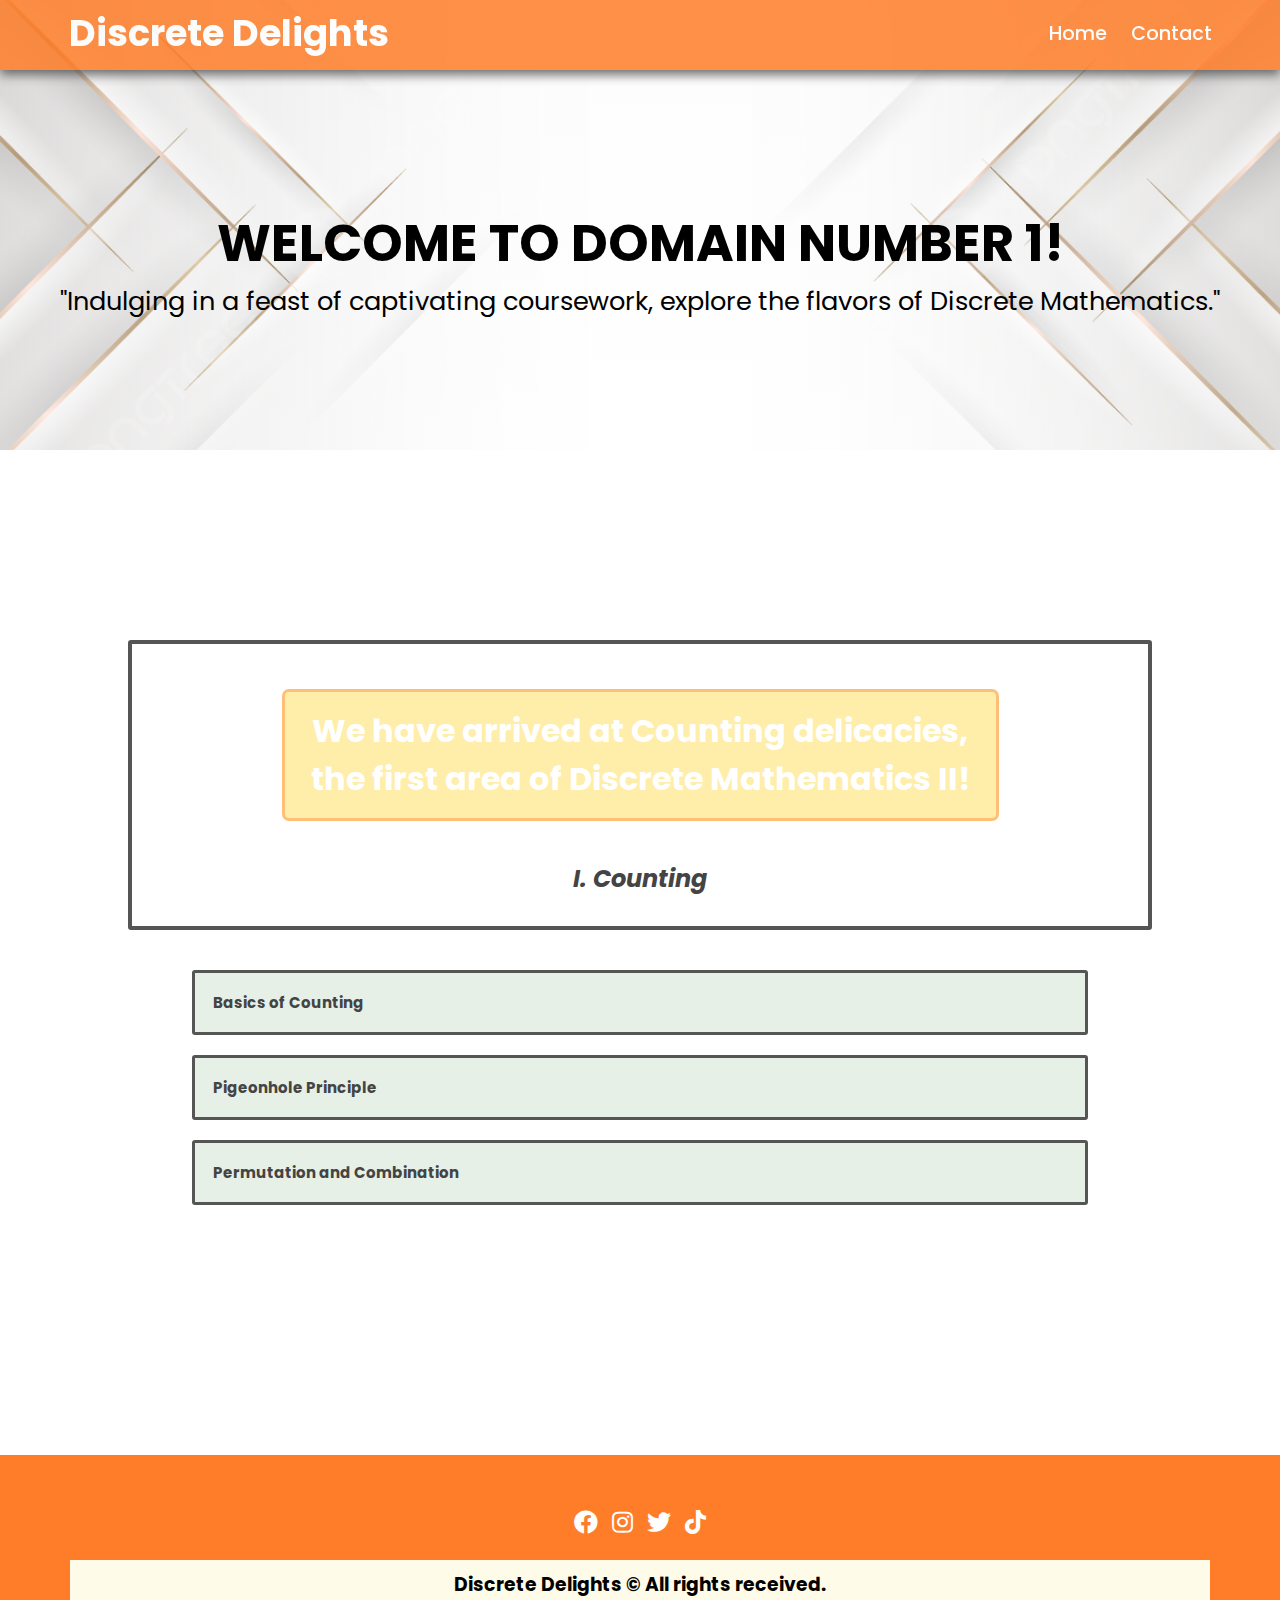
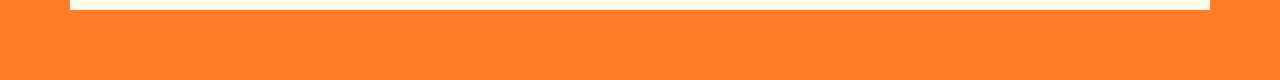
==== topic1.html @ 34c22650 "Add files via upload" ====
<!DOCTYPE html>
<!-- Website - www.codingnepalweb.com -->
<html lang="en" dir="ltr">
  <head>
    <meta charset="UTF-8" />
    <title>Discrete Delights</title>
    <link rel="stylesheet" href="style.css" />
    <!-- Fontawesome CDN Link -->
    <link rel="stylesheet" href="https://cdnjs.cloudflare.com/ajax/libs/font-awesome/5.15.2/css/all.min.css" />
    <meta name="viewport" content="width=device-width, initial-scale=1.0" />
  </head>
  <body>
    <nav class="navbar">
        <div class="navbar-container container">
            <input type="checkbox" name="" id="">
            <div class="hamburger-lines">
                <span class="line line1"></span>
                <span class="line line2"></span>
                <span class="line line3"></span>
            </div>
            <ul class="menu">
                <li><a href="index.html">Home</a></li>
                <li><a href="#footer">Contact</a></li>
            </ul>
            <h1 class="logo">Discrete Delights</h1>
        </div>
    </nav>

    <center>

    <section class="showcase-area" id="showcase">
        <div class="showcase-container">
            <h1 class="main-title" id="home">Welcome to Domain Number 1!</h1>
            <p style="color: black;">"Indulging in a feast of captivating coursework, explore the flavors of Discrete Mathematics."</p>
        </div>
    </section>

    <section id="degree">
    <div class="degree">
        <h1>We have arrived at Counting delicacies, the first area of Discrete Mathematics II!</h1>
        <br>
        <h2><i>I. Counting </i></h2>
    </div>
        <!--Each button of the "accordion" class will present its content when clicked on, and will revert back to being
        a button when clicked on again-->
        <div class="content">
        <button class="accordion">Basics of Counting</button>
        <div class="panel">

            <p><b>Counting</b> basics refer to the basic principles and techniques used
                 to determine the number of possible outcomes or arrangements in
                  a given situation. These principles form the basis of combinatorics,
                   a branch of mathematics focused on counting and placing objects.</p>
            <p>The basic counting principles in combinatorics are the basic techniques used
                 to count or determine the number of outcomes in various situations. The three main counting principles are:</p>
            

            <h3><b>The Multiplication Principle</b></h3>
            <p>■ The <i>multiplicative principle</i> states that if event A
                can occur in m
                ways, and each possibility for A
                allows for exactly n 
                ways for event B,
                then the event “A
                and 
               B” can occur in m x n
                ways.</p>

            <p><b>Example:</b></p>

            <p>I need to choose a password for a computer account. The rule is that the password must consist of two lowercase
                 letters (a to z) followed by one capital letter (A to Z) followed by four digits (0,1,⋯,9)</p>
            <p><b>Solution:</b></p>

            <p>To choose a password, I need to first choose a lowercase letter, then another lowercase letter, then one capital letter, and then 4
                digits. There are 26
                lowercase letters, 26
                capital letters, and 10
                digits. Thus, by the multiplication principle, the total number of possible valid passwords is</p>

               <p style="text-align: center;"><b>N = 26 × 26 × 26 × 10 × 10 × 10 × 10 = 263 × 104</b></p>

               <p>Sum rule can be applied to various real-life scenarios, games, and strategies.</p>

               <p>■ <b>Menu Combinations:</b>
                Consider designing a menu for your restaurant that offers a variety of appetizers, entrées, and desserts. 
                This idea enables you to methodically count and provide a variety of menu alternatives.
               </p>

               <center>
               <img src="combo.avif" alt="">
                </center>

               <p>■ <b>Outfit Selection:</b>
                You could have several options while choosing shirts, pants, and shoes in the morning. The product formula allows you
                 to calculate the total number of outfit possibilities. You can count the amount of clothes you can make from your closet
                  using this technique.
               </p>

               <center>
                <img src="outfit.gif" alt="">
                 </center>

               <p>■ <b>Manufacturing Processes:</b>
                The product rule is used in manufacturing processes where a number of choices or actions are carried out in succession.
                This idea supports the planning and improvement of production procedures.
               </p>

               <center>
                <img src="manufacturing.gif" alt="">
               </center>
               <br>
               <br>

               <h3><b>The Principle of Counting with Repetition</b></h3>
            <p>■ With the <i>Counting Principle</i>, repetition is allowed, meaning that if the first and second choices have the same options, 
                we can choose the same option for both.</p>

            <p><b>Example:</b></p>

            <p>If you have 4 different colors and you want to paint a fence with 5 panels, allowing for repetition of colors, 
                then the total number of possible colorings:</p>
            
               <p style="text-align: center;"><b>N = 4^5 = 1024</b></p>

               <p>The Principle of Counting with Repetition can be applied to various real-life scenarios, games, and strategies.</p>

               <p>■ <b>Password Combinations:</b>
                You frequently have the choice to use numbers, letters (both capital and lowercase), and special characters when creating a password for an online account.
                 The counting with repetition approach enables you to compute the total number of password combinations by multiplying the options for each character
                  position if you have a choice of 10 digits, 26 letters, and 10 special characters.
               </p>

               <center>
               <img src="password.png" alt="">
                </center>

               <p>■ <b>Lock Combinations:</b>
                Several digits or symbols can be used to set a combination on combination locks. The idea of counting with repetition allows you to calculate the total number
                 of lock possibilities by multiplying the options for each position if each digit can be chosen from 0 to 9 and your lock has four positions.
                  There are 10 x 10 x 10 x 10 = 10,000 different combinations in this scenario.
               </p>

               <center>
                <img src="lock.webp" alt="">
                 </center>

               <p>■ <b>Game Dice Rolls:</b>
                Rolling dice is a common component in board games, and each die has a specific number of sides. The idea of counting by repetition is used
                 to determine how many outcomes are available when you roll many dice.
               </p>

               <center>
                <img src="dice.jpg" alt="">
               </center>
               <br>
               <br>

               <h3><b>The Addition Principle</b></h3>
            <p>■ The <i>additive principle</i> states that if event A can occur in m
                ways, and event B can occur in n disjoint ways, then the event “A or B
               ” can occur in m + n ways.</p>

            <p><b>Example:</b></p>

            <p>How many two letter “words” start with either A or B? (A word is just a string of letters; it doesn't have to be English, or even pronounceable.)</p>
            <p><b>Solution:</b></p>

            <p>First, how many two letter words start with A? We just need to select the second letter, which can be accomplished in 26 ways.
                 So there are 26 words starting with A. There are also 26 words that start with B.
                Thus, by the use of addition principle, we can get the possible value of:</p>

               <p style="text-align: center;"><b>N = 26+26= 52</b></p>

               <p>Product rule can be applied to various real-life scenarios, games, and strategies.</p>

               <p>■ <b>Menu Selections:</b>
                Think about a menu at a restaurant where diners can select a combination meal or a main course.
                This idea aids in determining the overall amount of menu options.
               </p>

               <center>
               <img src="select.jpg" alt="">
                </center>

               <p>■ <b>Event Planning:</b>
                The sum rule is used to determine the total number of potential activities or
                 entertainment alternatives while planning gatherings or celebrations.
                 This idea supports efficient event planning and management.
               </p>

               <center>
                <img src="planning.gif" alt="">
                 </center>

               <p>■ <b>Investment Options:</b>
                Consider investment opportunities while using the sum rule. The sum formula aids in
                 calculating the total number of investment possibilities accessible if you have the
                  option of investing in either stocks or bonds. This theory aids in evaluating and
                   contrasting potential investment opportunities.
               </p>

               <center>
                <img src="invest.jpg" alt="">
               </center>

               <p>In discrete mathematics, counting generally offers a basis for understanding the
                 combinatorial structure of problems, enabling accurate computation and analysis
                  in a wide range of domains. It aids in various ways, including problem-solving
                   involving finite sets, prospect exploration, decision-making, and process optimization.</p>
               <br>
               <br>


               <center>
               <div class="reflection">
                <h2>REFLECTION</h2>
                <h3>Sip on thought-provoking reflections and insights in, Basics of Counting, one of the discrete delicacies!</h3>
                <br>
                <p>Reflecting on the basics of counting, I have come to appreciate the fundamental role
                     it plays in various aspects of our lives. From simple everyday tasks to complex
                      decision-making processes, the ability to count and analyze possibilities is a powerful tool.</p>

                <p>One important realization is the importance of counting in probability theory.
                    Applying the counting principle enables us to evaluate the probability of specific events or
                     results and aids in our ability to make thoughtful decisions in the face of ambiguity.
                      The fundamentals of counting serve as the foundation for calculating probability, whether
                       it's used to forecast a game's outcome, assess risks in a corporate operation, or
                        determine the likelihood that a specific event will occur.
                </p>
                
                <p>The fundamentals of counting have also impacted how I approach decision-making and problem-solving.
                     I discovered how to break down complicated issues into smaller, easier to handle components
                      and use the counting principle to methodically examine each component. My capacity to weigh
                       all potential outcomes, take into account many configurations and options, and draw well-informed
                        decisions has improved as a result of this strategy.</p>
                
                <p>Overall, understanding the basics of counting has equipped me with powerful tools for evaluating
                     possibilities, making informed decisions, and navigating uncertainty in various contexts.</p>
                </div>
                </center>
            
        <br>
        </div>

        <button class="accordion">Pigeonhole Principle</button>
        <div class="panel">
            <p>The <b>Pigeonhole Principle</b>, also known as the Dirichlet Principle, is a basic concept in
                 combinatorics that states that if there are more objects than available containers,
                  at least one container must contain more than one object. In other words, if you distribute
                   your objects over a smaller number of categories or taxonomies, there will always be at
                 least one category that contains more than one object.</p>

            <p>The importance of the pigeonhole principle is that its existence can be proven without explicitly
                 identifying a particular outcome or pattern. It provides powerful tools for establishing boundaries,
                  disproving possibilities, and making predictions based on simple logical reasoning.</p>
            
            <center>
                <img src="pigeon.png" alt="">
            </center>

            <p>Here are some real-life examples that demonstrate the pigeonhole principle:</p>

            <p>■ <b>Birthdays:</b></p> 
            <p>Groups larger than 365 must have at least two people with the same birthday. There are only 365 days in a year,
                 so if the number of people exceeds this limit, there must be at least one day on which more than one person is born.</p>
            
            <center>
                <img src="birthday.webp" alt="">
            </center>

            <p>■ <b>Socks:</b></p> 
            <p>Imagine a drawer full of socks, all of which are either black or white. There must be at least two socks of the same color in the
                 drawer if there are more socks than there are available colors (black and white).</p>
            
            <center>
                <img src="socks.jpg" alt="">
            </center>

                 <p>■ <b>Bus Stops:</b></p> 
            <p>Consider a bus route with 5 stops and 6 waiting customers. There must be at least one stop with more than one passenger if each passenger
                 is assigned to a different stop. This shows that with the limited pauses, at least one stop will need to
                  accommodate several passengers.</p>

            <center>
                <img src="bus.jpg" alt="">
            </center>

            <p>The pigeonhole principle is also used to solve problems and make predictions in various contexts. Here's how it can be applied:</p>

            <p>■ <b>Proving Existence:</b></p> 
            <p>This idea can be used to demonstrate the reality of a specific configuration or outcome. The fact that there are more objects than separate options
                 leads us to the conclusion that there must be at least one situation in which some things overlap or match.</p>
      
            <p>■ <b>Identifying Constraints:</b></p> 
            <p>This idea aids in locating restrictions and limitations in a certain circumstance. You can better comprehend the boundaries or restrictions of your
                 issue by recognizing the differences between the number of items and the number of categories or options accessible.</p>
      
            <p>■ <b>Making Predictions:</b></p> 
            <p>We are able to forecast the future and reach logical conclusions because to this principle. Given the quantity of items and the variety of categories,
                 it follows that there must be repeats and overlaps that result in particular outcomes or patterns.</p>
            
            <center>
                <img src="chess.png" alt="">
            </center>

            <p>All things considered, the pigeonhole principle is a useful tool for proving the existence of particular outcomes, locating restrictions,
                 and generating predictions over a wide range of circumstances. Insight into a wide range of real-world scenarios and mathematical
                  conundrums is provided by its straightforward yet effective strategies for reasoning about counting and distribution difficulties.</p>
            <br>
           <br>

           <center>
            <div class="reflection">
             <h2>REFLECTION</h2>
             <h3>Sip on thought-provoking reflections and insights in, Pigeonhole Principle, one of the discrete delicacies!</h3>
             <br>
             <p>I now have a clearer understanding of the Pigeonhole Principle's straightforwardness and significant influence on problem solving.
                 According to this rule, at least one container must carry more than one object if there are more objects or elements than slots
                  available to hold them. The pigeonhole concept has broad ramifications for numerous situations and domains, despite the fact
                   that it may appear obvious.</p>

            <p>My analytical skills improved as a result of learning about the pigeonhole principle, which forced me to consider scenarios in
                 which objects and elements are dispersed or grouped critically. This enabled me to evaluate the appropriateness of repetition
                  or duplication based merely on the quantity of objects and containers involved. This principle identifies constraints,
                   offers a useful perspective on problem solving, and makes results predictable.</p>

            <p>The pigeonhole principle has several cross-disciplinary applications. For instance, in computer science, it is helpful for examining
                 collision resolution techniques and hashing algorithms. This approach aids in scheduling and planning by helping to spot conflict
                  and overlaps and ensuring effective resource and time allocation. The pigeonhole principle is a proof of patterns, repeats,
                   and even endless sequences in mathematics and number theory.</p>

            <p>To sum up, the pigeonhole concept has shown to be an effective tool for solving issues. It is crucial to comprehend this idea
                 because of its simplicity and variety of applications. We have created a more planned and organized method for studying
                  scenarios with constrained resources and arrangements by using this principle. The pigeonhole principle improved my
                   analytical thinking and opened my eyes to the repetitions and patterns that may be found in both academic and
                    practical situations.</p>
             </div>
             </center>
            
        </div>

        <button class="accordion">Permutation and Combination</button>
        <div class="panel">

            <p>Basic ideas in combinatorial mathematics used to count and analyze various object configurations and selections include
                 permutations and combinations. Both deal with countable probabilities, but permutation is more concerned with the order
                  of the things whereas combination is more concerned with the selection of the objects.</p>
 
            <h3><b>Permutations</b></h3>
    
            <p>Permutation refers to the arrangement or order of a set of objects. The number of permutations of a set
                 of n objects taken r at a time is denoted as P(n, r) and is computed as follows:</p>

            <center>
                <img src="permutation.png" alt="">
            </center>
            
            <p>where n! (read as "n factorial") represents the product of all positive integers from 1 to n.</p>

            <p><b>Example:</b></p>
            <p>Suppose you have 5 different books on a shelf, and you want to arrange 3 of them in a row. 
                The number of permutations of the books would be:</p>
            <p style="text-align: center;"><b>P(5, 3) = 5! / (5 - 3)! = 5! / 2! = 60.</b></p>

            <p><b>Application:</b></p>
            <p>Permutations can be used in situations involving ordering, such as aligning items,
                 allocating theater seats, producing random combinations of elements, constructing passwords,
                 and card shuffling.</p>


            <h3><b>Combinations</b></h3>
    
            <p>Combinination refers to selecting objects from a set without regard to their order.
                 The number of combinations of sets of n objects taken r at a time is denoted
                  as C(n, r) or nCr and is computed as follows:</p>

            <center>
                <img src="combination.png" alt="">
            </center>

            <p><b>Example:</b></p>
            <p>Imagine you have 6 different fruits, and you want to select 2 of them to make a fruit salad.
                 The number of combinations of fruits would be:</p>
            <p style="text-align: center;"><b>C(6, 2) = 6! / (2! * (6 - 2)!) = 6! / (2! * 4!) = 15.</b></p>

            <p><b>Application:</b></p>
            <p>Combinations can be used in situations when you choose a subset of objects without respect to
                 their sequence, such as team formation, lottery number selection, committee formation,
                  ingredient combination creation, menu item selection, etc.</p>
           <br>
                
           <h3><b>Permutations and Combinations in Game Applications</b></h3>
           <p>Applications, methods, and tactics for games all heavily rely on permutations and combinations.
             They aid in odds calculation, strategy evaluation, and game potential analysis. Here are a few examples:</p>

            <p><b>Poker:</b></p>
    
            <p>Poker hand rankings take permutations and combinations into account. The ratio of favorable outcomes
                 (permutations) to all other possible outcomes (combinations) determines the likelihood of having
                  a specific combination, such as a straight, flush, or full house.</p>

            <center>
                <img src="poker.webp" alt="">
            </center>

            <p><b>Chess:</b></p>
    
            <p>In a game of chess, the number of feasible hand sequences is determined using permutations.
                 Combinations are used to examine potential board positions and piece arrangements.</p>

            <center>
                <img src="chess1.png" alt="">
            </center>

            <p><b>Game Theory:</b></p>
    
            <p>To calculate the number of potential game states, strategies, and outcomes, permutations and combinations
                 are crucial. They are helpful for examining decision trees, assessing various choices, and estimating
                  the likelihood of various outcomes.</p>

            <center>
                <img src="game.jpg" alt="">
            </center>

            <p><b>Card Games: </b></p>
    
            <p>In order to calculate the odds of card games like bridge and blackjack, permutations and combinations are
                 used. Permutations and combinations must be taken into account when calculating the likelihood of
                  receiving a specific card combination or hand.</p>

            <center>
                <img src="cards.gif" alt="">
            </center>

            <p>Basic tools for counting, assessing, and forecasting possibilities are also provided by permutations and
                 combinations. These situations include algebra, game theory, and practical applications.
                  Knowing these ideas will help you make better decisions, grasp probabilities, and think 
                  strategically in a number of contexts.</p>

           <br>
           <br>
           <center>
            <div class="reflection">
             <h2>REFLECTION</h2>
             <h3>Sip on thought-provoking reflections and insights in, Permutation and Combination, one of the discrete delicacies!</h3>
             <br>
             <p>I've learned the significance of permutations and combinations as I've thought
                 about my comprehension of them and how to analyze placements and decisions.
                  From probability theory to combinatorial optimization, these ideas have proven
                   essential, giving researchers strong tools for estimating possibilities
                    and making defensible choices.</p>

            <p>Numerous uses can be made of the permutations and combinations. These ideas
                 are crucial in probability theory for computing probabilities,
                  assessing outcomes, and comprehending the chance of certain events.
                   In order to improve efficiency or reduce costs, combinatorial optimization
                    finds the ideal arrangement and selection of parts. Permutations and
                     combinations are also employed in data analysis and cryptography to
                      guarantee security and carry out statistical analysis.</p>

            <p>As a result of exploring permutations and combinations, my mathematical
                 vocabulary has grown and I am now able to use it in a number of real-world
                  situations. These ideas gave us the tools we needed to evaluate potential,
                   quantify it, make wise choices, and maximize results. The ideas of permutations
                    and combinations are flexible and were crucial in my learning process, helping me to
                     comprehend probability, solve optimization issues, and ensure security.</p>
             </div>
           </center>
        </div>
        <br>

    </section>

        </center>


        <!--JS-->
        <script>
            var acc = document.getElementsByClassName("accordion");
            var i;

            //Sets the buttons into an accordian format
            for (i = 0; i < acc.length; i++) {
            acc[i].addEventListener("click", function() {
                this.classList.toggle("active");

                var panel = this.nextElementSibling;
                if (panel.style.display === "block") {
                panel.style.display = "none";
                } else {
                panel.style.display = "block";
                }
            });
            }
        </script>
        <script src="https://ajax.googleapis.com/ajax/libs/jquery/3.6.4/jquery.min.js"></script>
    </div>

  </body>

  <footer id="footer">
    <div class="footer-container">
      <ul class="social-media-icons">
        <li><a href="#"><i class="fab fa-facebook"></i></a></li>
        <li><a href="#"><i class="fab fa-instagram"></i></a></li>
        <li><a href="#"><i class="fab fa-twitter"></i></a></li>
        <li><a href="#"><i class="fab fa-tiktok"></i></a></li>
      </ul>
    </div>
    <h3 class="rights">Discrete Delights &copy; All rights received.</h3>
  </footer>

</html>
---- style.css ----
@import url("https://fonts.googleapis.com/css2?family=Poppins:ital,wght@0,300;0,400;0,500;0,600;0,700;0,800;0,900;1,200;1,300;1,400;1,500;1,600;1,700;1,800;1,900&display=swap");

*,
*::after,
*::before {
  box-sizing: border-box;
  padding: 0;
  margin: 0;
}

.html {
  font-size: 70.5%;
}

body {
  font-family: "Poppins", sans-serif;
}

/* ///////////..utility classes../////////// */

.container {
  max-width: 1200px;
  width: 90%;
  margin: auto;
}

button {
    width: 150px;
    margin: 10px;
    padding: 10px;
    background-color: #FF7D29;
    color: #fff;
    border: none;
    cursor: pointer;
    border-radius: 3px;
  }

a button {
  width: 150px;
  margin: 10px;
  padding: 10px;
  background-color: #FF7D29;
  color: #fff;
  border: none;
  cursor: pointer;
  border-radius: 3px;
}

.btn {
  display: inline-block;
  padding: 0.5em 1.5em;
  text-decoration: none;
  border-radius: 50px;
  cursor: pointer;
  outline: none;
  margin-top: 1em;
  text-transform: uppercase;
  font-weight: small;
}

.btn-primary {
  color: #fff;
  background: #FF7D29;
}

.btn-primary:hover {
  background: #FFBF78;
  transition: background 0.3s ease-in-out;
}

/* ............/navbar/............ *

/* desktop mode............/// */

.navbar input[type="checkbox"],
.navbar .hamburger-lines {
  display: none;
}

.navbar {
  box-shadow: 0px 5px 10px 0px #555;
  position: fixed;
  width: 100%;
  padding: 5px;
  background: #FF7D29;
  color: #fff;
  opacity: 0.85;
  height: 70px;
  z-index: 12;
}

.navbar-container {
  display: flex;
  justify-content: space-between;
  height: 64px;
  align-items: center;
}

.menu {
  order: 2;
  display: flex;
}

.menu li {
  list-style: none;
  margin-left: 1.5rem;
  margin-bottom: 0.5rem;
  font-size: 1.2rem;
}

.menu a {
  text-decoration: none;
  color: #fff;
  font-weight: 500;
  transition: color 0.3s ease-in-out;
}

.menu a:hover {
  color: #FFBF78;
  transition: color 0.3s ease-in-out;
}

.logo {
  order: 1;
  font-size: 2.3rem;
  margin-bottom: 0.5rem;
}

/* ............//// Showcase styling ////......... */

.showcase-area {
  height: 50vh;
  background: linear-gradient(
      rgba(240, 240, 240, 0.144),
      rgba(255, 255, 255, 0.336)
    ),
    url("maintopic.jpg");
  background-size: cover;
  background-position: center;
  background-repeat: no-repeat;
}

.showcase-container {
  display: flex;
  flex-direction: column;
  align-items: center;
  justify-content: center;
  height: 100%;
  font-size: 1.6rem;
}

.main-title {
  color: black;
  text-transform: uppercase;
  margin-top: 1.5em;
}

/* ......//about us//...... */

#about {
  padding: 100px 0;
  background: #FEFFD2;
}

.about-wrapper {
  display: flex;
  flex-wrap: wrap;
}

#about h2 {
  font-size: 2.3rem;
}

#about p {
  font-size: 1.2rem;
  color: #555;
}

#about .small {
  font-size: 1.2rem;
  color: #555;
  font-weight: 600;
}

.about-img {
  flex: 1 1 400px;
  padding: 30px;
  transform: translateX(150%);
  animation: about-img-animation 1s ease-in-out forwards;
}

@keyframes about-img-animation {
  100% {
    transform: translate(0);
  }
}

.about-text {
  flex: 1 1 400px;
  padding: 30px;
  margin: auto;
  transform: translate(-150%);
  animation: about-text-animation 1s ease-in-out forwards;
}

@keyframes about-text-animation {
  100% {
    transform: translate(0);
  }
}

.about-img img {
  display: block;
  height: 400px;
  max-width: 100%;
  margin: auto;
  object-fit: cover;
  object-position: right;
}

/* ..........////Food category///........... */

#courseworks {
  padding: 10rem 0 15rem 0;
  background-image: url("bg.png");
}

.courseworks-texts{
  width: 60%;
  margin: 10px;
  padding: 20px;
  background-color: #FF7D29;
  box-shadow: 5px 10px 10px #888;
}

#courseworks h2 {
  text-align: center;
  font-size: 2.5rem;
  font-weight: 400;
  margin-bottom: 10px;
  text-transform: uppercase;
  color: #fff;
}

#courseworks p {
  text-align: center;
  font-size: 1.5rem;
  font-weight: 200;
  margin-bottom: 20px;
  color: #fff;
}

.courseworks-container {
  display: flex;
  justify-content: space-between;
}

.courseworks-container img {
  display: block;
  width: 100%;
  margin: auto;
  max-height: 300px;
  object-fit: cover;
  object-position: center;
}

.img-container {
  margin: 0 1rem;
  position: relative;
}

.img-content {
  position: absolute;
  top: 70%;
  left: 50%;
  transform: translate(-50%, -50%);
  opacity: 0;
  z-index: 2;
  text-align: center;
  transition: all 0.3s ease-in-out 0.1s;
}

.img-content h3 {
  color: #fff;
  font-size: 2.2rem;
}

.img-content a {
  font-size: 1.2rem;
}

.img-container::after {
  content: "";
  display: block;
  position: absolute;
  top: 0;
  left: 0;
  width: 100%;
  height: 100%;
  background: rgba(0, 0, 0, 0.871);
  opacity: 0;
  z-index: 1;

  transform: scaleY(0);
  transform-origin: 100% 100%;
  transition: all 0.3s ease-in-out;
}

.img-container:hover::after {
  opacity: 1;
  transform: scaleY(1);
}

.img-container:hover .img-content {
  opacity: 1;
  top: 40%;
}

/* .........../Food Menu/............ */

.food-menu-heading {
  text-align: center;
  font-size: 3.4rem;
  font-weight: 400;
  color: #666;
}

.food-menu-container {
  display: flex;
  flex-wrap: wrap;
  padding: 50px 0px 30px 0px;
}


.food-menu-container img {
  display: block;
  width: 250px;
  height: 250px;
  border-radius: 50%;
  object-fit: cover;
  object-position: center;
}

.food-menu-item {
  display: flex;
  flex: 1 1 600px;
  justify-content: space-evenly;
  margin-bottom: 3rem;
}


.food-description {
  margin: auto 1.5rem;
}

.font-title {
  font-size: 1.8rem;
  font-weight: 400;
  color: #444;
}

/* ........ Contact Us........... */

#contact {
  padding: 5rem 0;
  background: rgb(226, 226, 226);
}

.contact-container {
  display: flex;
  background: #fff;
}

.contact-img {
  width: 50%;
}

.contact-img img {
  display: block;
  height: 400px;
  width: 100%;
  object-position: center;
  object-fit: cover;
}

#footer h2 {
  text-align: center;
  font-size: 1.8rem;
  padding: 2.6rem;
  font-weight: 500;
  color: #fff;
  background: rgb(65, 65, 65);
}

/* ......../ media query /.......... */

@media (max-width: 768px) {
  .navbar {
    opacity: 0.95;
  }

  .navbar-container input[type="checkbox"],
  .navbar-container .hamburger-lines {
    display: block;
  }

  .navbar-container {
    display: block;
    position: relative;
    height: 64px;
  }

  .navbar-container input[type="checkbox"] {
    position: absolute;
    display: block;
    height: 32px;
    width: 30px;
    top: 20px;
    left: 20px;
    z-index: 5;
    opacity: 0;
  }

  .navbar-container .hamburger-lines {
    display: block;
    height: 23px;
    width: 35px;
    position: absolute;
    top: 17px;
    left: 20px;
    z-index: 2;
    display: flex;
    flex-direction: column;
    justify-content: space-between;
  }

  .navbar-container .hamburger-lines .line {
    display: block;
    height: 4px;
    width: 100%;
    border-radius: 10px;
    background: #333;
  }

  .navbar-container .hamburger-lines .line1 {
    transform-origin: 0% 0%;
    transition: transform 0.4s ease-in-out;
  }

  .navbar-container .hamburger-lines .line2 {
    transition: transform 0.2s ease-in-out;
  }

  .navbar-container .hamburger-lines .line3 {
    transform-origin: 0% 100%;
    transition: transform 0.4s ease-in-out;
  }

  .navbar .menu {
    padding-top: 100px;
    background: #fff;
    height: 100vh;
    max-width: 300px;
    transform: translate(-150%);
    display: flex;
    flex-direction: column;
    margin-left: -40px;
    padding-left: 50px;
    transition: transform 0.5s ease-in-out;
    box-shadow: 5px 0px 10px 0px #aaa;
  }

  .navbar .menu li {
    margin-bottom: 1.5rem;
    font-size: 1.3rem;
    font-weight: 500;
  }

  .logo {
    position: absolute;
    top: 5px;
    right: 15px;
    font-size: 2rem;
  }

  .navbar-container input[type="checkbox"]:checked ~ .menu {
    transform: translateX(0);
  }

  .navbar-container input[type="checkbox"]:checked ~ .hamburger-lines .line1 {
    transform: rotate(35deg);
  }

  .navbar-container input[type="checkbox"]:checked ~ .hamburger-lines .line2 {
    transform: scaleY(0);
  }

  .navbar-container input[type="checkbox"]:checked ~ .hamburger-lines .line3 {
    transform: rotate(-35deg);
  }

  /* ......./ food /......... */

  .courseworks-container {
    flex-direction: column;
    align-items: stretch;
  }

  .courseworks-type:not(:last-child) {
    margin-bottom: 3rem;
  }

  .courseworks-type {
    box-shadow: 5px 5px 10px 0 #aaa;
  }

  .img-container {
    margin: 0;
  }
}

@media (max-width: 500px) {
  html {
    font-size: 65%;
  }

  .navbar .menu li {
    font-size: 1.6rem;
  }

  .testimonial-container {
    flex-direction: column;
    text-align: center;
  }

  .food-menu-container img {
    margin: auto;
  }

  .food-menu-item {
    flex-direction: column;
    text-align: center;
  }

  .form-container {
    width: 90%;
  }

  .contact-container {
    display: flex;
    flex-direction: column;
  }

  .contact-img {
    width: 90%;
    margin: 3rem auto;
  }

  .logo {
    position: absolute;
    top: 06px;
    right: 15px;
    font-size: 3rem;
  }

  .navbar .menu li {
    margin-bottom: 2.5rem;
    font-size: 1.8rem;
    font-weight: 500;
  }
}

@media (min-width: 769px) and (max-width: 1200px) {
  .img-container h3 {
    font-size: 1.5rem;
  }

  .img-container .btn {
    font-size: 0.7rem;
  }
}

@media (orientation: landscape) and (max-height: 500px) {
  .showcase-area {
    height: 50vmax;
  }
}


#footer {
  background-color: #FF7D29;
  padding: 50px;
  text-align: center;
}

.footer-container {
  display: flex;
  justify-content: center;
}

.social-media-icons {
  list-style-type: none;
  padding: 0;
  margin: 0;
}

.social-media-icons li {
  display: inline-block;
  margin-right: 10px;
}

.social-media-icons li:last-child {
  margin-right: 0;
}

.social-media-icons a {
  color: #fff;
  font-size: 24px;
}

.rights {
  background-color: #FFFBE9;
  height: 50px;
  margin: 20px;
  padding: 10px;
}

.home{
  height: 100vh;
  width: 100%;
  background: url("home1.jpg") no-repeat;
  background-size: cover;
  background-position: center;
  background-attachment: fixed;
  font-family: 'Ubuntu', sans-serif;
}

.home .home-content{
  width: 90%;
  height: 100%;
  margin: auto;
  display: flex;
  flex-direction: column;
  justify-content: center;
}
.home .text-one{
  font-size: 25px;
  color: #FFEEA9;
}
.home .text-two{
  color: #FFEEA9;
  font-size: 75px;
  font-weight: 600;
  margin-left: -3px;
}
.home .text-three{
  font-size: 40px;
  margin: 5px 0;
  color: #FFBF78;
}
.home .text-four{
  font-size: 23px;
  margin: 5px 0;
  color: #FFEEA9;
}

#degree {
  padding: 10rem 0 15rem 0;
}


.nav2 {
  padding: 25px;
}
.footerlist ul li{
  margin-top: 15px;
}

.accordion {
  border: solid #555 3px;
  background-color: #E6F0E6;
  color: #444;
  cursor: pointer;
  padding: 18px;
  width: 70%;
  text-align: left;
  outline: none;
  transition: 0.4s;
  font-family: "Poppins", Arial, Helvetica, sans-serif;
  font-size: 15px;
  font-weight: bolder;
}

.active, .accordion:hover {
  background-color: #FEFFD2;
}

.panel {
  padding: 0 18px;
  background-color: #E6F0E6;
  display: none;
  overflow: hidden;
  width: 70%;
  text-align: justify;
  margin-left: 190px;
  font-family: "Poppins", Arial, Helvetica, sans-serif;
  border: solid #aaa 3px;
}

.indent {
  text-indent: 50px;
}

.doubleindent {
  text-indent: 100px;
}

.panel p {
  margin: 20px 50px;
  font-size: 14px;
}

.panel h3 {
  margin: 20px 3px;
  font-family: "Poppins", Arial, Helvetica, sans-serif;
  font-size: 18px;
  margin-top: 25px;
}

.degree{
  margin: 30px;
  padding: 30px;
  background-color: #fff;
  width: 80%;
  border-radius: 3px;
  border: solid #555 4px;
}

.degree h2{
  color: #444;
}

.degree h1{
  width: 75%;
  border-radius: 7px;
  color: #fff;
  border: solid #FFBF78 3px;
  margin: 15px;
  padding: 15px;
  background-color: #FFEEA9;
}

#blog {
  padding: 10rem 0 15rem 0;
  background-color: #FEFFD2;
}

.reflection{
  width: 75%;
  border-radius: 7px;
  color: #fff;
  border: solid #FFBF78 3px;
  margin: 15px;
  padding: 15px;
  background-color: #FFEEA9;
}

.reflection h3{
  color: #fff;
  font-weight: 300;
}

.reflection p{
  border-radius: 7px;
  color: #333232;
  font-weight: 400;
  border: solid #FFBF78 3px;
  margin: 15px;
  padding: 15px;
  background-color: #FEFFD2;
}


.panel img{
  background-color: #FFEEA9;
  border-radius: 3px;
  width: 400px;
  height: auto;
  margin: 10px;
  padding: 10px;
}
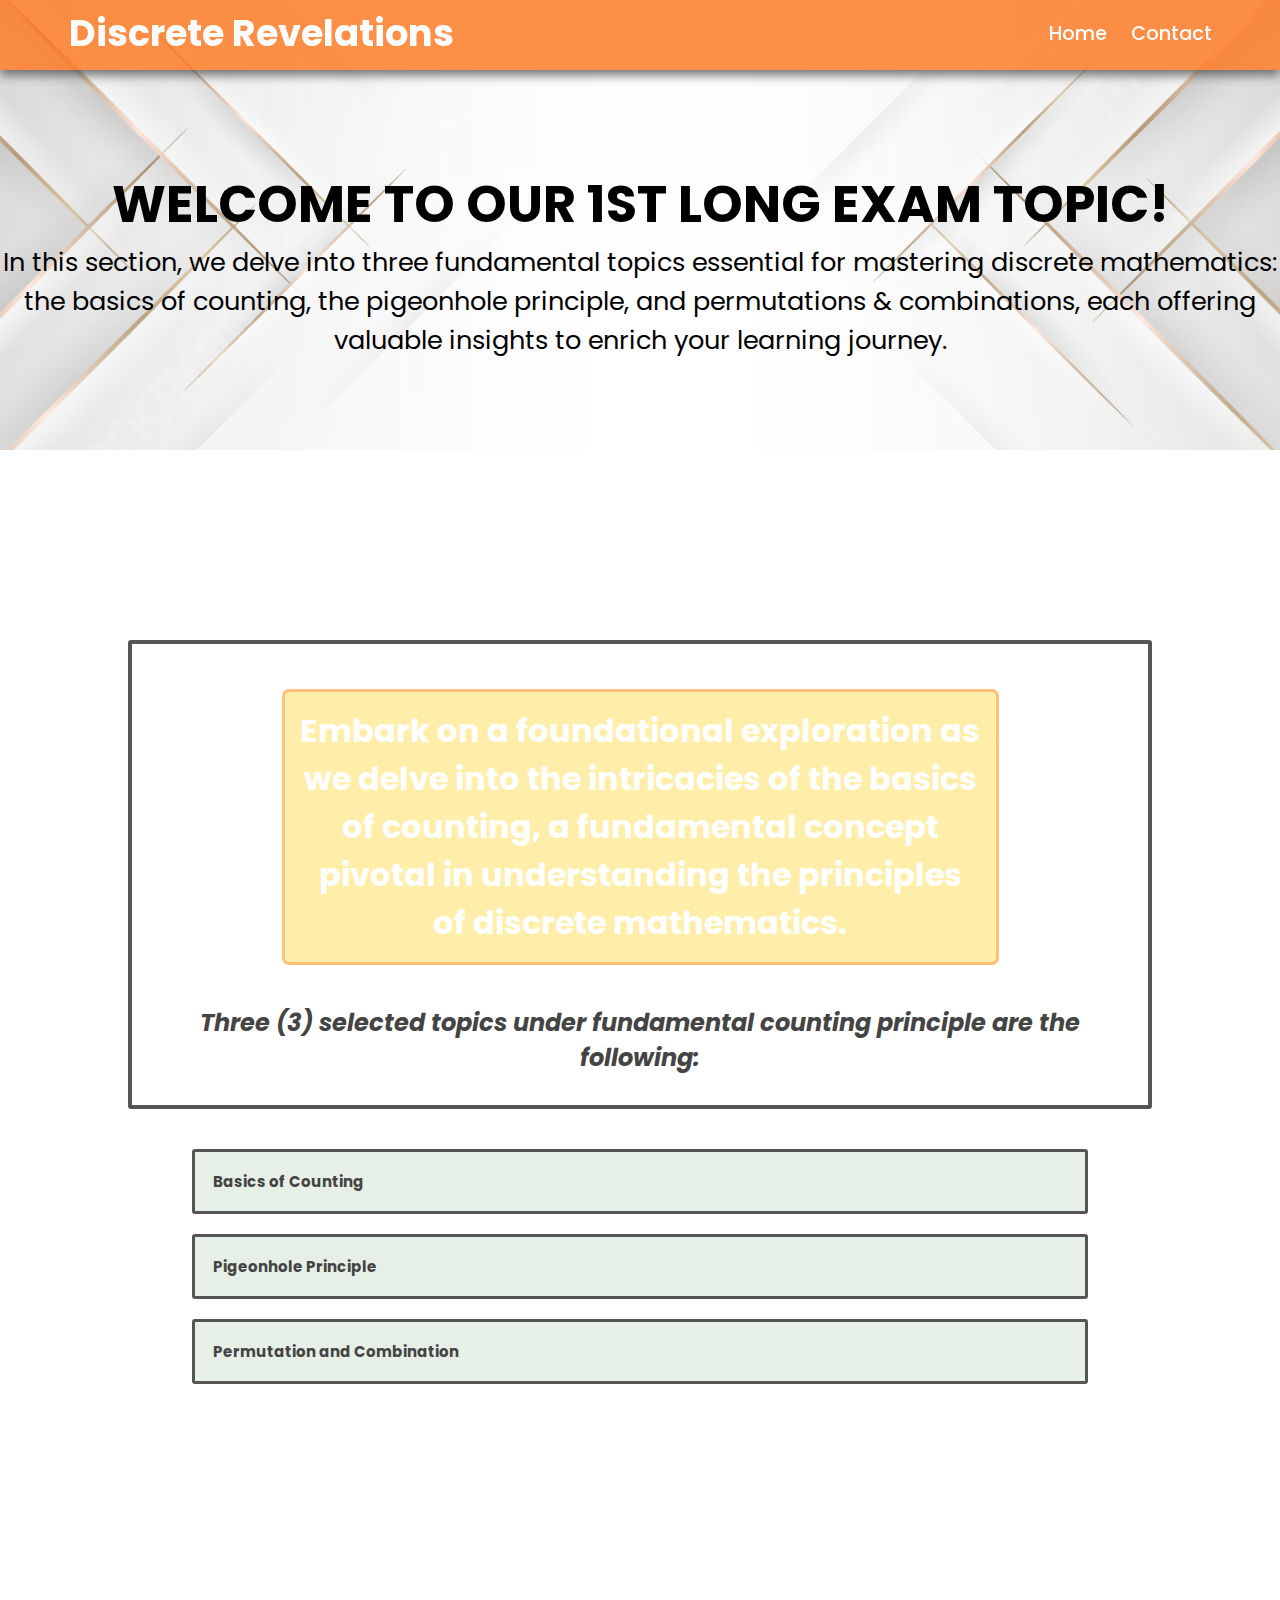
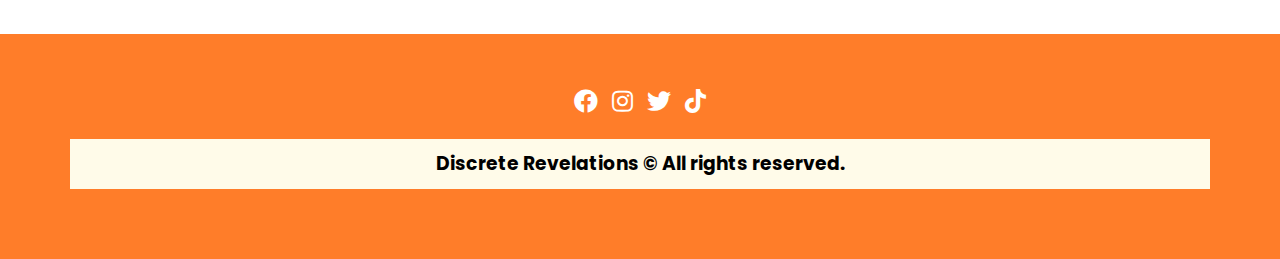
==== commit bf48d289: "Add files via upload" ====
--- a/topic1.html
+++ b/topic1.html
@@ -3,7 +3,7 @@
 <html lang="en" dir="ltr">
   <head>
     <meta charset="UTF-8" />
-    <title>Discrete Delights</title>
+    <title>Discrete Revelations</title>
     <link rel="stylesheet" href="style.css" />
     <!-- Fontawesome CDN Link -->
     <link rel="stylesheet" href="https://cdnjs.cloudflare.com/ajax/libs/font-awesome/5.15.2/css/all.min.css" />
@@ -22,7 +22,7 @@
                 <li><a href="index.html">Home</a></li>
                 <li><a href="#footer">Contact</a></li>
             </ul>
-            <h1 class="logo">Discrete Delights</h1>
+            <h1 class="logo">Discrete Revelations</h1>
         </div>
     </nav>
 
@@ -30,16 +30,16 @@
 
     <section class="showcase-area" id="showcase">
         <div class="showcase-container">
-            <h1 class="main-title" id="home">Welcome to Domain Number 1!</h1>
-            <p style="color: black;">"Indulging in a feast of captivating coursework, explore the flavors of Discrete Mathematics."</p>
+            <h1 class="main-title" id="home">Welcome to our 1st Long Exam Topic!</h1>
+            <p style="color: black;">In this section, we delve into three fundamental topics essential for mastering discrete mathematics: the basics of counting, the pigeonhole principle, and permutations & combinations, each offering valuable insights to enrich your learning journey.</p>
         </div>
     </section>
 
     <section id="degree">
     <div class="degree">
-        <h1>We have arrived at Counting delicacies, the first area of Discrete Mathematics II!</h1>
+        <h1>Embark on a foundational exploration as we delve into the intricacies of the basics of counting, a fundamental concept pivotal in understanding the principles of discrete mathematics.</h1>
         <br>
-        <h2><i>I. Counting </i></h2>
+        <h2><i>Three (3) selected topics under fundamental counting principle are the following:</i></h2>
     </div>
         <!--Each button of the "accordion" class will present its content when clicked on, and will revert back to being
         a button when clicked on again-->
@@ -55,64 +55,53 @@
                  to count or determine the number of outcomes in various situations. The three main counting principles are:</p>
             
 
-            <h3><b>The Multiplication Principle</b></h3>
-            <p>■ The <i>multiplicative principle</i> states that if event A
-                can occur in m
-                ways, and each possibility for A
-                allows for exactly n 
-                ways for event B,
-                then the event “A
-                and 
-               B” can occur in m x n
-                ways.</p>
+            <h3><b>The Addition Principle (Rules of Sum)</b></h3>
+            <p>■ The <i>addition principle</i> states that if a task can be performed in either two ways, where the two methods cannot be performed simultaneously, then completing the job can be done by the sum of the ways to perform the task.</p>
+
+            <center>
+                <img src="rule-of-sums.png" alt="">
+            </center>
 
             <p><b>Example:</b></p>
 
-            <p>I need to choose a password for a computer account. The rule is that the password must consist of two lowercase
-                 letters (a to z) followed by one capital letter (A to Z) followed by four digits (0,1,⋯,9)</p>
+            <p>For instance, suppose a bakery has a selection of 20 different cupcakes, 10 different donuts, and 15 different muffins. If you are to select a tasty treat, how many different choices of sweets can you choose from?</p>
+
             <p><b>Solution:</b></p>
 
-            <p>To choose a password, I need to first choose a lowercase letter, then another lowercase letter, then one capital letter, and then 4
-                digits. There are 26
-                lowercase letters, 26
-                capital letters, and 10
-                digits. Thus, by the multiplication principle, the total number of possible valid passwords is</p>
-
-               <p style="text-align: center;"><b>N = 26 × 26 × 26 × 10 × 10 × 10 × 10 = 263 × 104</b></p>
-
-               <p>Sum rule can be applied to various real-life scenarios, games, and strategies.</p>
-
-               <p>■ <b>Menu Combinations:</b>
-                Consider designing a menu for your restaurant that offers a variety of appetizers, entrées, and desserts. 
-                This idea enables you to methodically count and provide a variety of menu alternatives.
-               </p>
-
-               <center>
-               <img src="combo.avif" alt="">
+            <p>Because we have to choose from either a cupcake or donut or muffin (notice the “OR”), we have 20 + 10 + 15 = 45 treats to choose from.</p>
+
+               <p style="text-align: center;"><b>N =  20 + 10 + 15 = 45 </b></p>
+
+               <p><strong>Sum Rule Real Life Applications</strong></p>
+
+
+               <p>■ <b>Menu Planning:</b>
+                Consider a restaurant menu where customers can choose a meal from different categories, such as appetizers, main courses, and desserts. To count the total number of possible meal combinations, you can use the sum rule. For example, if there are 5 appetizers, 10 main courses, and 7 desserts, the total number of meal combinations would be 5 + 10 + 7 = 22.
+               </p>
+
+               <center>
+               <img src="menu plan.gif" alt="">
                 </center>
 
                <p>■ <b>Outfit Selection:</b>
-                You could have several options while choosing shirts, pants, and shoes in the morning. The product formula allows you
-                 to calculate the total number of outfit possibilities. You can count the amount of clothes you can make from your closet
-                  using this technique.
-               </p>
-
-               <center>
-                <img src="outfit.gif" alt="">
+                When getting dressed in the morning, you might have choices for tops, bottoms, and accessories. If you have 3 tops, 4 bottoms, and 2 accessories to choose from, you can use the sum rule to calculate the total number of outfit combinations by adding the options for each category: 3 + 4 + 2 = 9.
+               </p>
+
+               <center>
+                <img src="outfit.webp" alt="">
                  </center>
 
-               <p>■ <b>Manufacturing Processes:</b>
-                The product rule is used in manufacturing processes where a number of choices or actions are carried out in succession.
-                This idea supports the planning and improvement of production procedures.
-               </p>
-
-               <center>
-                <img src="manufacturing.gif" alt="">
+               <p>■ <b>Travel Iteneraries:</b>
+                Planning a trip often involves selecting flights, accommodations, and activities. If you have multiple options for each part of your itinerary, you can apply the sum rule to calculate the total number of possible travel plans. For instance, if there are 3 flight options, 5 hotel choices, and 4 activity packages, the total number of possible itineraries would be 3 + 5 + 4 = 12.
+               </p>
+
+               <center>
+                <img src="Travel option.gif" alt="">
                </center>
                <br>
                <br>
 
-               <h3><b>The Principle of Counting with Repetition</b></h3>
+               <h3><b>The Principle of Counting with Repetition (Product Rule)</b></h3>
             <p>■ With the <i>Counting Principle</i>, repetition is allowed, meaning that if the first and second choices have the same options, 
                 we can choose the same option for both.</p>
 
@@ -123,91 +112,81 @@
             
                <p style="text-align: center;"><b>N = 4^5 = 1024</b></p>
 
-               <p>The Principle of Counting with Repetition can be applied to various real-life scenarios, games, and strategies.</p>
-
-               <p>■ <b>Password Combinations:</b>
-                You frequently have the choice to use numbers, letters (both capital and lowercase), and special characters when creating a password for an online account.
-                 The counting with repetition approach enables you to compute the total number of password combinations by multiplying the options for each character
-                  position if you have a choice of 10 digits, 26 letters, and 10 special characters.
-               </p>
-
-               <center>
-               <img src="password.png" alt="">
+               <p>Principle of Counting with Repetition Real Life Applications</p>
+
+               <p>■ <b>Lock Combination:</b>
+                Consider a combination lock with 4 dials, each containing the numbers 0 through 9. You want to determine the total number of possible combinations for the lock, allowing repetition. Using the principle of counting with repetitions, each dial has 10 options (0-9), and there are 4 dials. Therefore, the total number of possible combinations is <b>10^4 = 10,000</b>
+               </p>
+
+               <center>
+               <img src="lock.webp" alt="">
                 </center>
 
-               <p>■ <b>Lock Combinations:</b>
-                Several digits or symbols can be used to set a combination on combination locks. The idea of counting with repetition allows you to calculate the total number
-                 of lock possibilities by multiplying the options for each position if each digit can be chosen from 0 to 9 and your lock has four positions.
-                  There are 10 x 10 x 10 x 10 = 10,000 different combinations in this scenario.
-               </p>
-
-               <center>
-                <img src="lock.webp" alt="">
+               <p>■ <b>License Plate Generation:</b>
+                Imagine you're designing a system to generate license plates for vehicles. Each plate consists of 7 characters, which can be uppercase letters (A-Z) or digits (0-9), allowing repetition. To count the total number of possible license plates, you'd use the principle of counting with repetitions. Each character position has 26 options for letters and 10 options for digits, giving a total of 36 options per position. Therefore, the total number of possible license plates is <b>36^7 = 78,364,164,096</b>
+               </p>
+
+               <center>
+                <img src="license.webp" alt="">
                  </center>
 
-               <p>■ <b>Game Dice Rolls:</b>
-                Rolling dice is a common component in board games, and each die has a specific number of sides. The idea of counting by repetition is used
-                 to determine how many outcomes are available when you roll many dice.
-               </p>
-
-               <center>
-                <img src="dice.jpg" alt="">
+               <p>■ <b>Random Number Generation:</b>
+                Suppose you're tasked with generating random 8-digit numbers. Each digit can be any number from 0 to 9, allowing repetition. To calculate the total number of possible 8-digit numbers, you apply the principle of counting with repetitions. Each digit position has 10 options (0-9), and there are 8 positions. Therefore, the total number of possible 8-digit numbers is <b>10^8 = 100,000,000</b>
+               </p>
+
+               <center>
+                <img src="random.gif" alt="">
                </center>
                <br>
                <br>
 
-               <h3><b>The Addition Principle</b></h3>
-            <p>■ The <i>additive principle</i> states that if event A can occur in m
-                ways, and event B can occur in n disjoint ways, then the event “A or B
-               ” can occur in m + n ways.</p>
-
-            <p><b>Example:</b></p>
-
-            <p>How many two letter “words” start with either A or B? (A word is just a string of letters; it doesn't have to be English, or even pronounceable.)</p>
+               <h3><b>The Multiplicative Principle (Product Rule)</b></h3>
+
+            <p>■ The <i>multiplicative principle</i> states that if there are 
+                𝑛 ways of doing something, and 
+                𝑚 ways of doing another thing after that, then there are 
+                𝑛 × 𝑚 ways to perform both of these actions.</p>
+
+            <p><b>Example: Ice Cream Sundae Customization</b></p>
+
+            <p>IA new ice cream parlor offers customers the chance to create their own sundaes. They can choose from 5 flavors of ice cream, 8 different toppings, and 3 types of sauce. How many unique sundaes can customers create?</p>
             <p><b>Solution:</b></p>
 
-            <p>First, how many two letter words start with A? We just need to select the second letter, which can be accomplished in 26 ways.
-                 So there are 26 words starting with A. There are also 26 words that start with B.
-                Thus, by the use of addition principle, we can get the possible value of:</p>
-
-               <p style="text-align: center;"><b>N = 26+26= 52</b></p>
-
-               <p>Product rule can be applied to various real-life scenarios, games, and strategies.</p>
-
-               <p>■ <b>Menu Selections:</b>
-                Think about a menu at a restaurant where diners can select a combination meal or a main course.
-                This idea aids in determining the overall amount of menu options.
-               </p>
-
-               <center>
-               <img src="select.jpg" alt="">
+            <p>To find the total number of possible sundae combinations, we multiply the number of options for each component:
+                Total combinations = (Number of ice cream flavors) × (Number of toppings) × (Number of sauces)
+                Thus, by the use of multiplication principle, we can get the possible value of:</p>
+
+               <p style="text-align: center;"><b>N = 5 x 8 x 3 = 120</b></p>
+
+               <p><b>Interpretation:</b></p>
+
+               <p>There are 120 unique combinations of ice cream sundaes that customers can create from the available options.</p>
+
+               <center>
+                <img src="ice cream.gif" alt="">
+                 </center>
+
+               <p>Other Examples</p>
+
+               <p>■ <b>Transportation Service:</b>
+                Calvin wants to go to Milwaukee. He can choose from
+                3 bus services or 
+                2 train services to head from home to downtown Chicago. From there, he can choose from 2 bus services or 3 train services to head to Milwaukee.
+               </p>
+
+               <p>This time, he has to purchase a bus concession (which will only allow him to take buses), or a train concession (which will only allow him to take trains). If he only has money for 
+                1 of these concessions, how many ways are there for him to get to Milwaukee?
+                </p>
+
+                
+               <p>If Calvin purchases a bus concession, he has 3 × 2 = 6 ways to get to Milwaukee. (Rule of product) If he purchases a train concession, he also has 2 × 3 = 6 ways to get there. Hence, he has 6 + 6 = 12 ways to get to Milwaukee in total. (Rule of sum)
+                </p>
+                
+               <center>
+               <img src="train.webp" alt="">
                 </center>
 
-               <p>■ <b>Event Planning:</b>
-                The sum rule is used to determine the total number of potential activities or
-                 entertainment alternatives while planning gatherings or celebrations.
-                 This idea supports efficient event planning and management.
-               </p>
-
-               <center>
-                <img src="planning.gif" alt="">
-                 </center>
-
-               <p>■ <b>Investment Options:</b>
-                Consider investment opportunities while using the sum rule. The sum formula aids in
-                 calculating the total number of investment possibilities accessible if you have the
-                  option of investing in either stocks or bonds. This theory aids in evaluating and
-                   contrasting potential investment opportunities.
-               </p>
-
-               <center>
-                <img src="invest.jpg" alt="">
-               </center>
-
-               <p>In discrete mathematics, counting generally offers a basis for understanding the
-                 combinatorial structure of problems, enabling accurate computation and analysis
-                  in a wide range of domains. It aids in various ways, including problem-solving
-                   involving finite sets, prospect exploration, decision-making, and process optimization.</p>
+               <p>In simple terms, counting in math helps us understand how things fit together, especially when dealing with problems that involve putting things in order or choosing from a set of options. It's like having a roadmap that guides us through solving puzzles, making choices, and finding the best way to do things in various situations.</p>
                <br>
                <br>
 
@@ -215,28 +194,22 @@
                <center>
                <div class="reflection">
                 <h2>REFLECTION</h2>
-                <h3>Sip on thought-provoking reflections and insights in, Basics of Counting, one of the discrete delicacies!</h3>
+                <h3>Dive into the intriguing world of "Basics of Counting," where simple concepts unlock profound insights and thought-provoking reflections await</h3>
                 <br>
-                <p>Reflecting on the basics of counting, I have come to appreciate the fundamental role
-                     it plays in various aspects of our lives. From simple everyday tasks to complex
-                      decision-making processes, the ability to count and analyze possibilities is a powerful tool.</p>
-
-                <p>One important realization is the importance of counting in probability theory.
-                    Applying the counting principle enables us to evaluate the probability of specific events or
-                     results and aids in our ability to make thoughtful decisions in the face of ambiguity.
-                      The fundamentals of counting serve as the foundation for calculating probability, whether
-                       it's used to forecast a game's outcome, assess risks in a corporate operation, or
-                        determine the likelihood that a specific event will occur.
+                <p>Upon contemplating the fundamentals of counting, I've gained a deeper appreciation for its pivotal role across
+                     different facets of our lives. Whether it's mundane daily activities or intricate decision-making endeavors,
+                    the capacity to enumerate and scrutinize possibilities proves to be a potent asset</p>
+
+                <p>An essential insight lies in recognizing the significance of enumeration within probability theory.
+                     Utilizing the counting principle allows us to assess the likelihood of particular occurrences or outcomes,
+                     facilitating informed decision-making amidst uncertainty. The basic principles of enumeration underpin the
+                    calculation of probability, whether applied to predicting the outcome of a game, evaluating risks within a 
+                    business venture, or estimating the probability of a specific event unfolding.
                 </p>
                 
-                <p>The fundamentals of counting have also impacted how I approach decision-making and problem-solving.
-                     I discovered how to break down complicated issues into smaller, easier to handle components
-                      and use the counting principle to methodically examine each component. My capacity to weigh
-                       all potential outcomes, take into account many configurations and options, and draw well-informed
-                        decisions has improved as a result of this strategy.</p>
+                <p>The basics of counting have influenced my approach to decision-making and problem-solving. I've learned to dissect complex issues into more manageable parts and apply the counting principle to methodically analyze each component. This approach has enhanced my ability to consider various outcomes, assess multiple configurations and options, and ultimately make better-informed decisions.</p>
                 
-                <p>Overall, understanding the basics of counting has equipped me with powerful tools for evaluating
-                     possibilities, making informed decisions, and navigating uncertainty in various contexts.</p>
+                <p>Therefore, comprehending the basics of counting has furnished me with potent tools for evaluating possibilities, making informed decisions, and navigating uncertainty in various contexts.</p>
                 </div>
                 </center>
             
@@ -508,7 +481,7 @@
         <li><a href="#"><i class="fab fa-tiktok"></i></a></li>
       </ul>
     </div>
-    <h3 class="rights">Discrete Delights &copy; All rights received.</h3>
+    <h3 class="rights">Discrete Revelations &copy; All rights reserved.</h3>
   </footer>
 
 </html>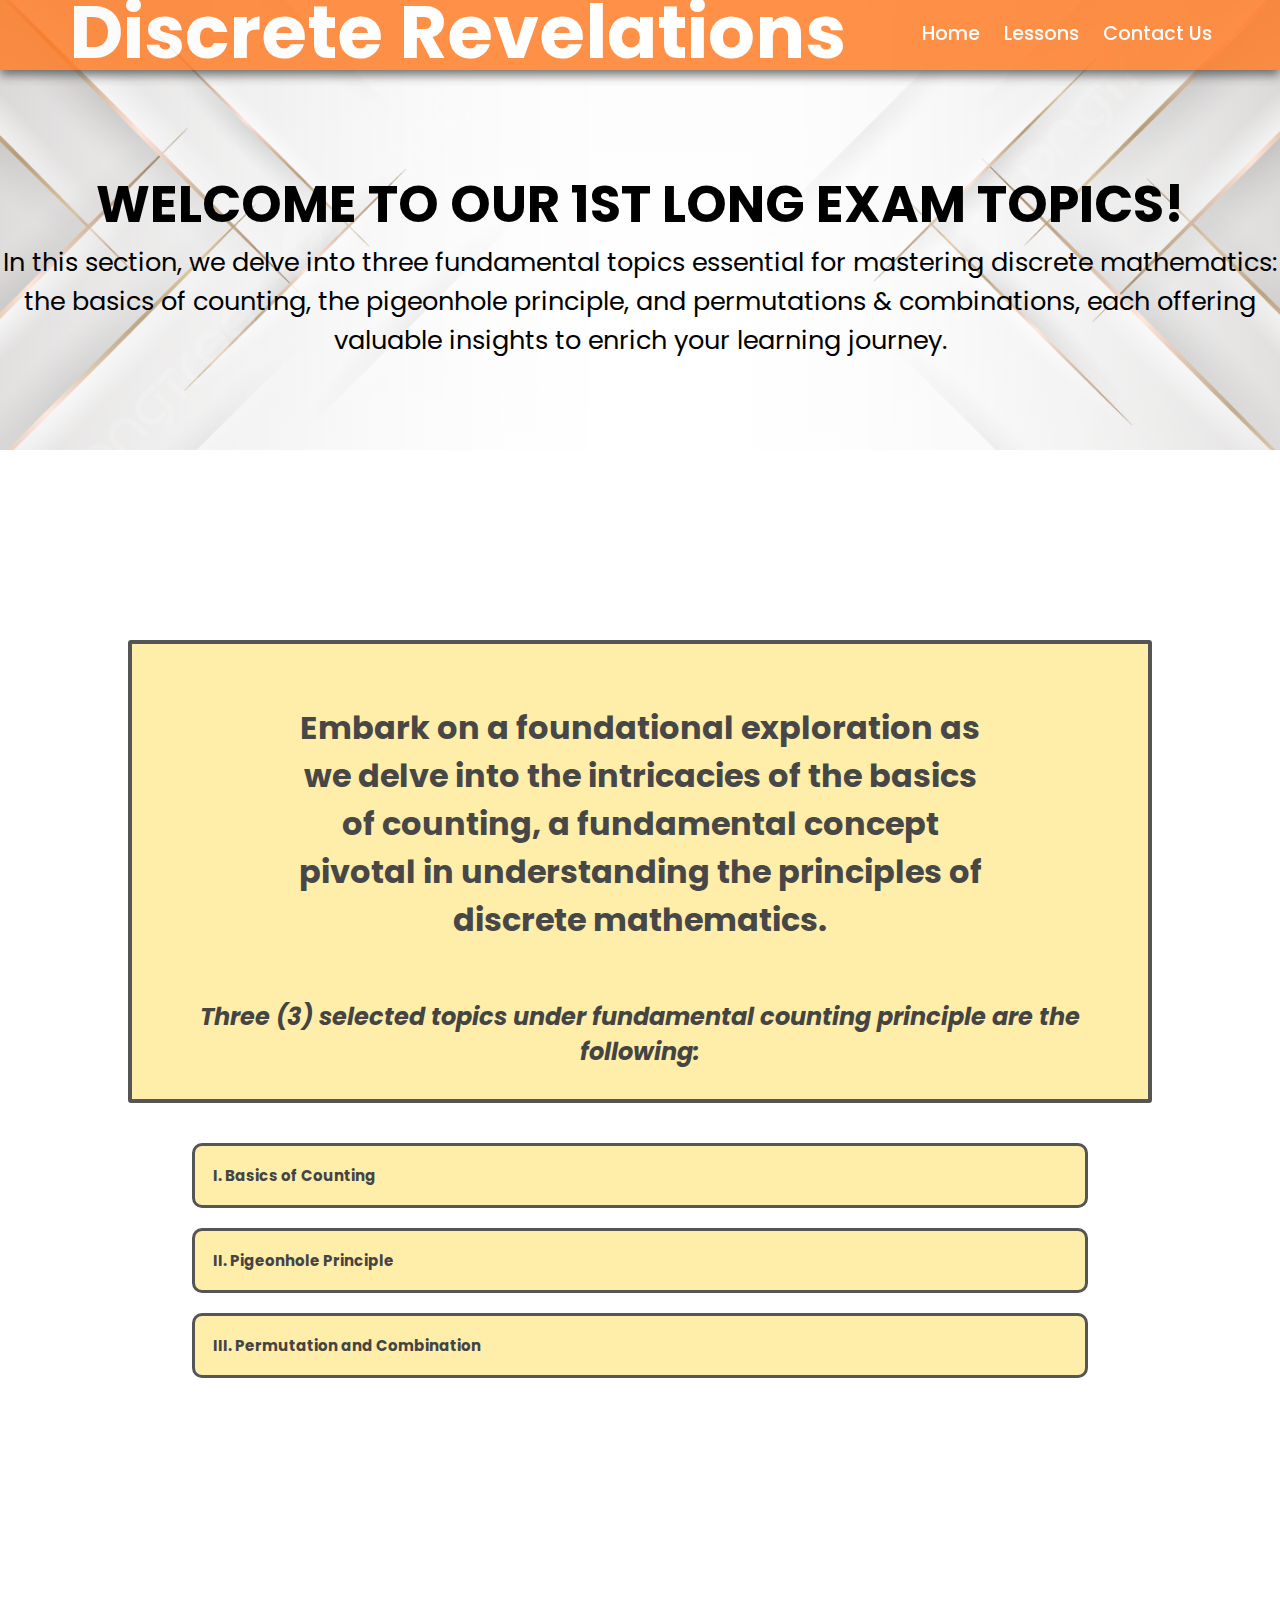
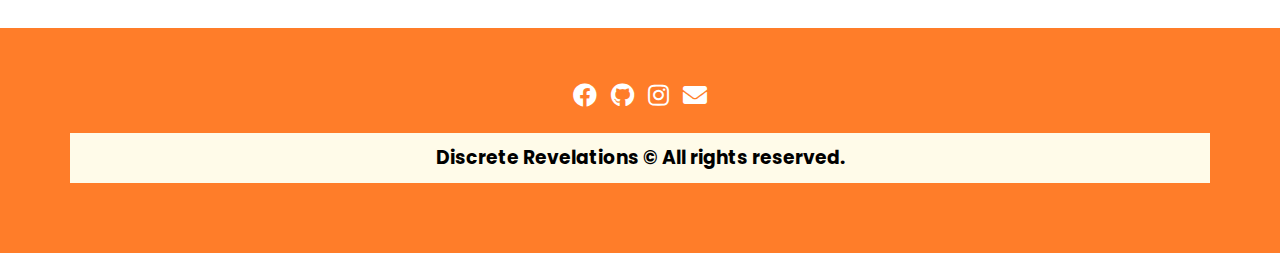
==== commit 0394061f: "Add files via upload" ====
--- a/topic1.html
+++ b/topic1.html
@@ -19,18 +19,23 @@
                 <span class="line line3"></span>
             </div>
             <ul class="menu">
-                <li><a href="index.html">Home</a></li>
-                <li><a href="#footer">Contact</a></li>
+                <li><a href="index.html#about">Home</a></li>
+                <li><a href="index.html#courseworks">Lessons</a></li>
+                <li><a href="index.html#footer">Contact Us</a></li>
             </ul>
-            <h1 class="logo">Discrete Revelations</h1>
+            <a href="index.html#about" class="logo" style="text-decoration: none;">
+                <h1 style="color: white; margin: 0;">Discrete Revelations</h1>
+            </a>
         </div>
     </nav>
+    
+    
 
     <center>
 
     <section class="showcase-area" id="showcase">
         <div class="showcase-container">
-            <h1 class="main-title" id="home">Welcome to our 1st Long Exam Topic!</h1>
+            <h1 class="main-title" id="home">Welcome to our 1st Long Exam Topics!</h1>
             <p style="color: black;">In this section, we delve into three fundamental topics essential for mastering discrete mathematics: the basics of counting, the pigeonhole principle, and permutations & combinations, each offering valuable insights to enrich your learning journey.</p>
         </div>
     </section>
@@ -44,7 +49,7 @@
         <!--Each button of the "accordion" class will present its content when clicked on, and will revert back to being
         a button when clicked on again-->
         <div class="content">
-        <button class="accordion">Basics of Counting</button>
+        <button class="accordion">I. Basics of Counting</button>
         <div class="panel">
 
             <p><b>Counting</b> basics refer to the basic principles and techniques used
@@ -215,238 +220,165 @@
             
         <br>
         </div>
-
-        <button class="accordion">Pigeonhole Principle</button>
+        <button class="accordion">II. Pigeonhole Principle</button>
         <div class="panel">
-            <p>The <b>Pigeonhole Principle</b>, also known as the Dirichlet Principle, is a basic concept in
-                 combinatorics that states that if there are more objects than available containers,
-                  at least one container must contain more than one object. In other words, if you distribute
-                   your objects over a smaller number of categories or taxonomies, there will always be at
-                 least one category that contains more than one object.</p>
-
-            <p>The importance of the pigeonhole principle is that its existence can be proven without explicitly
-                 identifying a particular outcome or pattern. It provides powerful tools for establishing boundaries,
-                  disproving possibilities, and making predictions based on simple logical reasoning.</p>
+            <p>The <b>Pigeonhole Principle</b>, also referred to as the Dirichlet Principle, is a fundamental concept in combinatorics. It states that if you have more items than containers, at least one container must hold more than one item. Essentially, if you distribute items into fewer categories than the number of items, there will inevitably be at least one category containing multiple items.</p>
+        
+            <p>The significance of the pigeonhole principle lies in its ability to prove the existence of certain outcomes without explicitly identifying them. It is a powerful tool for setting boundaries, disproving possibilities, and making predictions through straightforward logical reasoning.</p>
             
             <center>
                 <img src="pigeon.png" alt="">
             </center>
-
-            <p>Here are some real-life examples that demonstrate the pigeonhole principle:</p>
-
-            <p>■ <b>Birthdays:</b></p> 
-            <p>Groups larger than 365 must have at least two people with the same birthday. There are only 365 days in a year,
-                 so if the number of people exceeds this limit, there must be at least one day on which more than one person is born.</p>
-            
-            <center>
-                <img src="birthday.webp" alt="">
-            </center>
-
-            <p>■ <b>Socks:</b></p> 
-            <p>Imagine a drawer full of socks, all of which are either black or white. There must be at least two socks of the same color in the
-                 drawer if there are more socks than there are available colors (black and white).</p>
-            
-            <center>
-                <img src="socks.jpg" alt="">
-            </center>
-
-                 <p>■ <b>Bus Stops:</b></p> 
-            <p>Consider a bus route with 5 stops and 6 waiting customers. There must be at least one stop with more than one passenger if each passenger
-                 is assigned to a different stop. This shows that with the limited pauses, at least one stop will need to
-                  accommodate several passengers.</p>
-
-            <center>
-                <img src="bus.jpg" alt="">
-            </center>
-
-            <p>The pigeonhole principle is also used to solve problems and make predictions in various contexts. Here's how it can be applied:</p>
-
-            <p>■ <b>Proving Existence:</b></p> 
-            <p>This idea can be used to demonstrate the reality of a specific configuration or outcome. The fact that there are more objects than separate options
-                 leads us to the conclusion that there must be at least one situation in which some things overlap or match.</p>
-      
-            <p>■ <b>Identifying Constraints:</b></p> 
-            <p>This idea aids in locating restrictions and limitations in a certain circumstance. You can better comprehend the boundaries or restrictions of your
-                 issue by recognizing the differences between the number of items and the number of categories or options accessible.</p>
-      
-            <p>■ <b>Making Predictions:</b></p> 
-            <p>We are able to forecast the future and reach logical conclusions because to this principle. Given the quantity of items and the variety of categories,
-                 it follows that there must be repeats and overlaps that result in particular outcomes or patterns.</p>
-            
-            <center>
-                <img src="chess.png" alt="">
-            </center>
-
-            <p>All things considered, the pigeonhole principle is a useful tool for proving the existence of particular outcomes, locating restrictions,
-                 and generating predictions over a wide range of circumstances. Insight into a wide range of real-world scenarios and mathematical
-                  conundrums is provided by its straightforward yet effective strategies for reasoning about counting and distribution difficulties.</p>
+        
+            <p>Here are some practical examples that illustrate the pigeonhole principle:</p>
+        
+            <p>■ <b>Gloves:</b></p> 
+            <p>If you have more than two gloves in a drawer that only contains left and right gloves, at least two of them must be for the same hand. Since there are only two types of gloves, exceeding this number guarantees repetition.</p>
+            
+            <center>
+                <img src="gloves.webp" alt="">
+            </center>
+        
+            <p>■ <b>Seating Arrangement:</b></p> 
+            <p>In a classroom with more students than seats in a row, at least one row must have more than one student seated. If you attempt to place more students than there are seats, some seats will inevitably have to be shared.</p>
+            
+            <center>
+                <img src="seat.jpg" alt="">
+            </center>
+        
+            <p>■ <b>Bookshelves:</b></p> 
+            <p>Consider a library with 10 bookshelves and 11 books. At least one shelf will hold more than one book if each book is placed on a different shelf. This demonstrates that with limited shelves, at least one shelf will have multiple books.</p>
+        
+            <center>
+                <img src="bookshelves.webp" alt="">
+            </center>
+        
+            <p>The pigeonhole principle is also employed to solve problems and predict outcomes in various contexts. Here are some applications:</p>
+        
+            <p>■ <b>Proving Redundancy:</b></p> 
+            <p>This principle can be used to demonstrate that redundancy is unavoidable in certain configurations. For example, in a group of people who must each shake hands with every other person, having more people than the maximum unique handshake pairs ensures that some pairs will be repeated.</p>
+        
+            <p>■ <b>Detecting Overlaps:</b></p> 
+            <p>This principle helps identify where overlaps will occur in real-world scenarios. For example, if multiple events are scheduled in a limited number of venues, some events will inevitably overlap, requiring careful scheduling to manage conflicts.</p>
+        
+            <p>■ <b>Optimizing Resources:</b></p> 
+            <p>This principle allows for the optimization of resources by predicting inevitable overlaps. For instance, in network design, knowing that data packets will exceed pathways helps in planning for congestion control and resource allocation.</p>
+            
+            <center>
+                <img src="optimize.gif" alt="">
+            </center>
+        
+            <p>Overall, the pigeonhole principle is a valuable tool for proving the existence of specific outcomes, identifying constraints, and making predictions in various situations. Its simple yet effective reasoning about counting and distribution offers insights into a wide array of real-world and mathematical problems.</p>
             <br>
-           <br>
-
-           <center>
+            <br>
+        
+            <center>
             <div class="reflection">
-             <h2>REFLECTION</h2>
-             <h3>Sip on thought-provoking reflections and insights in, Pigeonhole Principle, one of the discrete delicacies!</h3>
-             <br>
-             <p>I now have a clearer understanding of the Pigeonhole Principle's straightforwardness and significant influence on problem solving.
-                 According to this rule, at least one container must carry more than one object if there are more objects or elements than slots
-                  available to hold them. The pigeonhole concept has broad ramifications for numerous situations and domains, despite the fact
-                   that it may appear obvious.</p>
-
-            <p>My analytical skills improved as a result of learning about the pigeonhole principle, which forced me to consider scenarios in
-                 which objects and elements are dispersed or grouped critically. This enabled me to evaluate the appropriateness of repetition
-                  or duplication based merely on the quantity of objects and containers involved. This principle identifies constraints,
-                   offers a useful perspective on problem solving, and makes results predictable.</p>
-
-            <p>The pigeonhole principle has several cross-disciplinary applications. For instance, in computer science, it is helpful for examining
-                 collision resolution techniques and hashing algorithms. This approach aids in scheduling and planning by helping to spot conflict
-                  and overlaps and ensuring effective resource and time allocation. The pigeonhole principle is a proof of patterns, repeats,
-                   and even endless sequences in mathematics and number theory.</p>
-
-            <p>To sum up, the pigeonhole concept has shown to be an effective tool for solving issues. It is crucial to comprehend this idea
-                 because of its simplicity and variety of applications. We have created a more planned and organized method for studying
-                  scenarios with constrained resources and arrangements by using this principle. The pigeonhole principle improved my
-                   analytical thinking and opened my eyes to the repetitions and patterns that may be found in both academic and
-                    practical situations.</p>
-             </div>
-             </center>
-            
-        </div>
-
-        <button class="accordion">Permutation and Combination</button>
+                <h2>REFLECTION</h2>
+                <h3>Contemplate insightful reflections and observations on the Pigeonhole Principle, one of the fundamental ideas in combinatorics!</h3>
+                <br>
+                <p>I now have a deeper appreciation for the Pigeonhole Principle's simplicity and profound impact on problem-solving. According to this principle, if there are more items than slots to hold them, at least one slot must contain more than one item. Despite its apparent simplicity, the pigeonhole principle has significant implications for various scenarios and fields.</p>
+        
+                <p>Learning about the pigeonhole principle has enhanced my analytical skills by prompting me to critically consider situations where items and elements are distributed or grouped. This understanding has allowed me to evaluate the likelihood of repetition or duplication based solely on the number of items and containers involved. This principle helps identify constraints, offers a useful perspective for problem-solving, and makes outcomes predictable.</p>
+        
+                <p>The pigeonhole principle has diverse applications across disciplines. In computer science, for example, it is valuable for analyzing collision resolution strategies and hashing algorithms. It aids in scheduling and planning by identifying conflicts and overlaps, ensuring efficient resource and time allocation. In mathematics and number theory, the pigeonhole principle proves patterns, repetitions, and even infinite sequences.</p>
+        
+                <p>In conclusion, the pigeonhole principle has proven to be a powerful tool for problem-solving. Understanding this concept is crucial due to its simplicity and wide range of applications. By applying this principle, we develop a more structured and organized approach to examining scenarios with limited resources and arrangements. The pigeonhole principle has improved my analytical thinking and revealed the repetitions and patterns present in both academic and practical contexts.</p>
+            </div>
+            </center>
+            
+        </div>        
+        <button class="accordion">III. Permutation and Combination</button>
         <div class="panel">
-
-            <p>Basic ideas in combinatorial mathematics used to count and analyze various object configurations and selections include
-                 permutations and combinations. Both deal with countable probabilities, but permutation is more concerned with the order
-                  of the things whereas combination is more concerned with the selection of the objects.</p>
- 
+        
+            <p>Permutations and combinations are fundamental concepts in combinatorial mathematics used to count and analyze various arrangements and selections of objects. Both deal with countable probabilities, but permutations focus on the order of objects while combinations focus on the selection of objects.</p>
+        
             <h3><b>Permutations</b></h3>
-    
-            <p>Permutation refers to the arrangement or order of a set of objects. The number of permutations of a set
-                 of n objects taken r at a time is denoted as P(n, r) and is computed as follows:</p>
-
-            <center>
-                <img src="permutation.png" alt="">
+        
+            <p>Permutation refers to the arrangement or order of a set of objects. The number of permutations of a set of n objects taken r at a time is denoted as P(n, r) and is calculated as follows:</p>
+        
+            <center>
+                <img src="permutation.webp" alt="">
             </center>
             
             <p>where n! (read as "n factorial") represents the product of all positive integers from 1 to n.</p>
-
+        
             <p><b>Example:</b></p>
-            <p>Suppose you have 5 different books on a shelf, and you want to arrange 3 of them in a row. 
-                The number of permutations of the books would be:</p>
-            <p style="text-align: center;"><b>P(5, 3) = 5! / (5 - 3)! = 5! / 2! = 60.</b></p>
-
+            <p>Suppose you have 7 different gaming figurines and you want to arrange 4 of them on a display shelf. The number of permutations would be:</p>
+            <p style="text-align: center;"><b>P(7, 4) = 7! / (7 - 4)! = 7! / 3! = 840.</b></p>
+        
             <p><b>Application:</b></p>
-            <p>Permutations can be used in situations involving ordering, such as aligning items,
-                 allocating theater seats, producing random combinations of elements, constructing passwords,
-                 and card shuffling.</p>
-
-
+            <p>Permutations can be used in scenarios involving ordering, such as arranging game characters, assigning roles in a multiplayer game, generating unique codes, or shuffling a deck of cards.</p>
+        
             <h3><b>Combinations</b></h3>
-    
-            <p>Combinination refers to selecting objects from a set without regard to their order.
-                 The number of combinations of sets of n objects taken r at a time is denoted
-                  as C(n, r) or nCr and is computed as follows:</p>
-
-            <center>
-                <img src="combination.png" alt="">
-            </center>
-
+        
+            <p>Combination refers to selecting objects from a set without regard to their order. The number of combinations of n objects taken r at a time is denoted as C(n, r) or nCr and is calculated as follows:</p>
+        
+            <center>
+                <img src="combination.webp" alt="">
+            </center>
+        
             <p><b>Example:</b></p>
-            <p>Imagine you have 6 different fruits, and you want to select 2 of them to make a fruit salad.
-                 The number of combinations of fruits would be:</p>
-            <p style="text-align: center;"><b>C(6, 2) = 6! / (2! * (6 - 2)!) = 6! / (2! * 4!) = 15.</b></p>
-
+            <p>Imagine you have 10 different power-ups in a game and you want to choose 3 of them for your character. The number of combinations would be:</p>
+            <p style="text-align: center;"><b>C(10, 3) = 10! / (3! * (10 - 3)!) = 10! / (3! * 7!) = 120.</b></p>
+        
             <p><b>Application:</b></p>
-            <p>Combinations can be used in situations when you choose a subset of objects without respect to
-                 their sequence, such as team formation, lottery number selection, committee formation,
-                  ingredient combination creation, menu item selection, etc.</p>
-           <br>
-                
-           <h3><b>Permutations and Combinations in Game Applications</b></h3>
-           <p>Applications, methods, and tactics for games all heavily rely on permutations and combinations.
-             They aid in odds calculation, strategy evaluation, and game potential analysis. Here are a few examples:</p>
-
-            <p><b>Poker:</b></p>
-    
-            <p>Poker hand rankings take permutations and combinations into account. The ratio of favorable outcomes
-                 (permutations) to all other possible outcomes (combinations) determines the likelihood of having
-                  a specific combination, such as a straight, flush, or full house.</p>
-
-            <center>
-                <img src="poker.webp" alt="">
-            </center>
-
-            <p><b>Chess:</b></p>
-    
-            <p>In a game of chess, the number of feasible hand sequences is determined using permutations.
-                 Combinations are used to examine potential board positions and piece arrangements.</p>
-
-            <center>
-                <img src="chess1.png" alt="">
-            </center>
-
-            <p><b>Game Theory:</b></p>
-    
-            <p>To calculate the number of potential game states, strategies, and outcomes, permutations and combinations
-                 are crucial. They are helpful for examining decision trees, assessing various choices, and estimating
-                  the likelihood of various outcomes.</p>
-
-            <center>
-                <img src="game.jpg" alt="">
-            </center>
-
-            <p><b>Card Games: </b></p>
-    
-            <p>In order to calculate the odds of card games like bridge and blackjack, permutations and combinations are
-                 used. Permutations and combinations must be taken into account when calculating the likelihood of
-                  receiving a specific card combination or hand.</p>
-
-            <center>
-                <img src="cards.gif" alt="">
-            </center>
-
-            <p>Basic tools for counting, assessing, and forecasting possibilities are also provided by permutations and
-                 combinations. These situations include algebra, game theory, and practical applications.
-                  Knowing these ideas will help you make better decisions, grasp probabilities, and think 
-                  strategically in a number of contexts.</p>
-
-           <br>
-           <br>
-           <center>
+            <p>Combinations can be used in situations where you select a subset of items without regard to their order, such as forming a team from a pool of players, selecting items for a quest, or choosing weapons for a mission.</p>
+            <br>
+        
+            <h3><b>Permutations and Combinations in Game Applications</b></h3>
+            <p>Permutations and combinations are heavily utilized in game strategies, calculations, and analyses. They help in evaluating odds, planning strategies, and analyzing game potential. Here are a few examples:</p>
+        
+            <p><b>Role-Playing Games (RPGs):</b></p>
+            <p>In RPGs, determining the possible character skill combinations or item loadouts involves combinations. The order in which quests are completed or actions are taken involves permutations.</p>
+        
+            <center>
+                <img src="rpg.gif" alt="">
+            </center>
+        
+            <p><b>Strategy Games:</b></p>
+            <p>In strategy games, analyzing potential moves and their outcomes involves permutations. Forming alliances or choosing units from a larger pool involves combinations.</p>
+        
+            <center>
+                <img src="strat.gif" alt="">
+            </center>
+        
+            <p><b>Esports:</b></p>
+            <p>In competitive gaming, predicting opponent strategies and counter-strategies involves permutations. Selecting team members and their roles involves combinations.</p>
+        
+            <center>
+                <img src="esports.png" alt="">
+            </center>
+        
+            <p><b>Loot Boxes: </b></p>
+            <p>Calculating the odds of obtaining specific items from loot boxes involves combinations. The sequence of items received involves permutations.</p>
+        
+            <center>
+                <img src="loot.gif" alt="">
+            </center>
+        
+            <p>Permutations and combinations provide basic tools for counting, analyzing, and forecasting possibilities in various scenarios including algebra, game theory, and real-world applications. Understanding these concepts enhances decision-making, probability comprehension, and strategic thinking in numerous contexts.</p>
+        
+            <br>
+            <br>
+            <center>
             <div class="reflection">
-             <h2>REFLECTION</h2>
-             <h3>Sip on thought-provoking reflections and insights in, Permutation and Combination, one of the discrete delicacies!</h3>
-             <br>
-             <p>I've learned the significance of permutations and combinations as I've thought
-                 about my comprehension of them and how to analyze placements and decisions.
-                  From probability theory to combinatorial optimization, these ideas have proven
-                   essential, giving researchers strong tools for estimating possibilities
-                    and making defensible choices.</p>
-
-            <p>Numerous uses can be made of the permutations and combinations. These ideas
-                 are crucial in probability theory for computing probabilities,
-                  assessing outcomes, and comprehending the chance of certain events.
-                   In order to improve efficiency or reduce costs, combinatorial optimization
-                    finds the ideal arrangement and selection of parts. Permutations and
-                     combinations are also employed in data analysis and cryptography to
-                      guarantee security and carry out statistical analysis.</p>
-
-            <p>As a result of exploring permutations and combinations, my mathematical
-                 vocabulary has grown and I am now able to use it in a number of real-world
-                  situations. These ideas gave us the tools we needed to evaluate potential,
-                   quantify it, make wise choices, and maximize results. The ideas of permutations
-                    and combinations are flexible and were crucial in my learning process, helping me to
-                     comprehend probability, solve optimization issues, and ensure security.</p>
-             </div>
-           </center>
+                <h2>REFLECTION</h2>
+                <h3>Explore thought-provoking reflections and insights in Permutation and Combination, crucial concepts in discrete mathematics!</h3>
+                <br>
+                <p>Reflecting on permutations and combinations has deepened my understanding of arranging and selecting items. These concepts are essential in various fields, providing powerful tools for calculating probabilities and making informed decisions.</p>
+        
+                <p>Permutations and combinations have numerous applications. In probability theory, they are crucial for calculating odds, evaluating outcomes, and understanding event likelihoods. Combinatorial optimization uses these concepts to find the best arrangements and selections to maximize efficiency or minimize costs. In data analysis and cryptography, permutations and combinations ensure security and perform statistical analysis.</p>
+        
+                <p>Exploring permutations and combinations has expanded my mathematical vocabulary and allowed me to apply these concepts in various real-world situations. They provided the tools to evaluate, quantify, make informed decisions, and optimize outcomes. These flexible concepts have been crucial in my learning journey, helping me understand probability, solve optimization problems, and ensure security.</p>
+            </div>
+            </center>
         </div>
         <br>
-
-    </section>
-
-        </center>
-
+        
+        </section>
+        
+        </center>        
 
         <!--JS-->
         <script>
@@ -475,13 +407,14 @@
   <footer id="footer">
     <div class="footer-container">
       <ul class="social-media-icons">
-        <li><a href="#"><i class="fab fa-facebook"></i></a></li>
-        <li><a href="#"><i class="fab fa-instagram"></i></a></li>
-        <li><a href="#"><i class="fab fa-twitter"></i></a></li>
-        <li><a href="#"><i class="fab fa-tiktok"></i></a></li>
+        <li><a href="https://www.facebook.com/johnandrei.manalo/"><i class="fab fa-facebook"></i></a></li>
+        <li><a href="https://github.com/"><i class="fab fa-github"></i></a></li>
+        <li><a href="https://instagram.com/"><i class="fab fa-instagram"></i></a></li>
+        <li><a href="mailto:jsmanalo4@up.edu.ph"><i class="fas fa-envelope"></i></a></li>
       </ul>
     </div>
     <h3 class="rights">Discrete Revelations &copy; All rights reserved.</h3>
   </footer>
+  
 
 </html>--- a/style.css
+++ b/style.css
@@ -217,19 +217,16 @@
   object-fit: cover;
   object-position: right;
 }
-
-/* ..........////Food category///........... */
-
 #courseworks {
-  padding: 10rem 0 15rem 0;
+  padding: 8rem 0;
   background-image: url("bg.png");
 }
 
-.courseworks-texts{
+.courseworks-texts {
   width: 60%;
-  margin: 10px;
+  margin: 10px auto; /* Center the text */
   padding: 20px;
-  background-color: #FF7D29;
+  background-color: #FF7D29; /* Reverted to orange */
   box-shadow: 5px 10px 10px #888;
 }
 
@@ -252,26 +249,30 @@
 
 .courseworks-container {
   display: flex;
+  flex-wrap: wrap; /* Allow flex items to wrap */
   justify-content: space-between;
+}
+
+.courseworks-type {
+  flex: 1 0 calc(30% - 2rem); /* Adjust width and margin as needed */
+  margin: 0 1rem 2rem; /* Add margin at the right and left sides */
 }
 
 .courseworks-container img {
   display: block;
   width: 100%;
-  margin: auto;
   max-height: 300px;
   object-fit: cover;
   object-position: center;
 }
 
 .img-container {
-  margin: 0 1rem;
   position: relative;
 }
 
 .img-content {
   position: absolute;
-  top: 70%;
+  top: 50%;
   left: 50%;
   transform: translate(-50%, -50%);
   opacity: 0;
@@ -300,7 +301,6 @@
   background: rgba(0, 0, 0, 0.871);
   opacity: 0;
   z-index: 1;
-
   transform: scaleY(0);
   transform-origin: 100% 100%;
   transition: all 0.3s ease-in-out;
@@ -313,10 +313,8 @@
 
 .img-container:hover .img-content {
   opacity: 1;
-  top: 40%;
-}
-
-/* .........../Food Menu/............ */
+}
+
 
 .food-menu-heading {
   text-align: center;
@@ -666,6 +664,7 @@
 
 #degree {
   padding: 10rem 0 15rem 0;
+  border-radius: 10px;
 }
 
 
@@ -678,7 +677,7 @@
 
 .accordion {
   border: solid #555 3px;
-  background-color: #E6F0E6;
+  background-color: #FFEEA9;
   color: #444;
   cursor: pointer;
   padding: 18px;
@@ -689,6 +688,7 @@
   font-family: "Poppins", Arial, Helvetica, sans-serif;
   font-size: 15px;
   font-weight: bolder;
+  border-radius: 10px;
 }
 
 .active, .accordion:hover {
@@ -697,14 +697,15 @@
 
 .panel {
   padding: 0 18px;
-  background-color: #E6F0E6;
+  background-color: #FEFFD2;
   display: none;
   overflow: hidden;
   width: 70%;
   text-align: justify;
   margin-left: 190px;
   font-family: "Poppins", Arial, Helvetica, sans-serif;
-  border: solid #aaa 3px;
+  border: solid #444 3px;
+  border-radius: 10px;
 }
 
 .indent {
@@ -730,10 +731,10 @@
 .degree{
   margin: 30px;
   padding: 30px;
-  background-color: #fff;
   width: 80%;
   border-radius: 3px;
   border: solid #555 4px;
+  background-color: #FFEEA9;
 }
 
 .degree h2{
@@ -743,30 +744,28 @@
 .degree h1{
   width: 75%;
   border-radius: 7px;
-  color: #fff;
+  color: rgb(71, 71, 71);
+  margin: 15px;
+  padding: 15px;
+}
+
+#blog {
+  padding: 10rem 0 15rem 0;
+  background-color: #FEFFD2;
+}
+
+.reflection{
+  width: 75%;
+  border-radius: 7px;
+  color: black;
   border: solid #FFBF78 3px;
   margin: 15px;
   padding: 15px;
   background-color: #FFEEA9;
 }
 
-#blog {
-  padding: 10rem 0 15rem 0;
-  background-color: #FEFFD2;
-}
-
-.reflection{
-  width: 75%;
-  border-radius: 7px;
-  color: #fff;
-  border: solid #FFBF78 3px;
-  margin: 15px;
-  padding: 15px;
-  background-color: #FFEEA9;
-}
-
 .reflection h3{
-  color: #fff;
+  color: black;
   font-weight: 300;
 }
 
